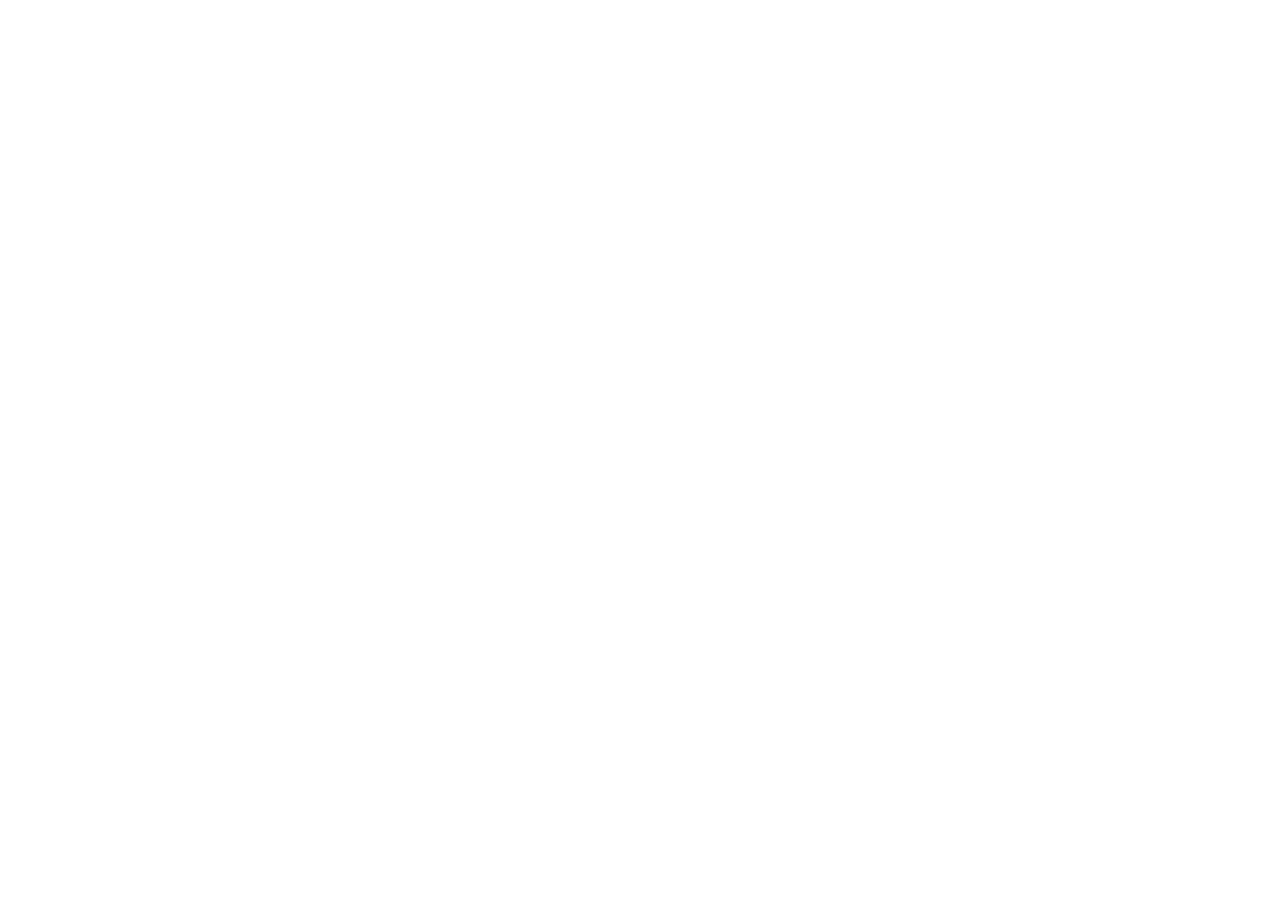
==== lab.html @ 79890d78 "add html basic structure" ====
<!DOCTYPE html>
<html lang="en">
<head>
    <meta charset="UTF-8">
    <meta name="viewport" content="width=device-width, initial-scale=1.0">
    <title>m.z traders</title>
</head>
<body>
    
</body>
</html>
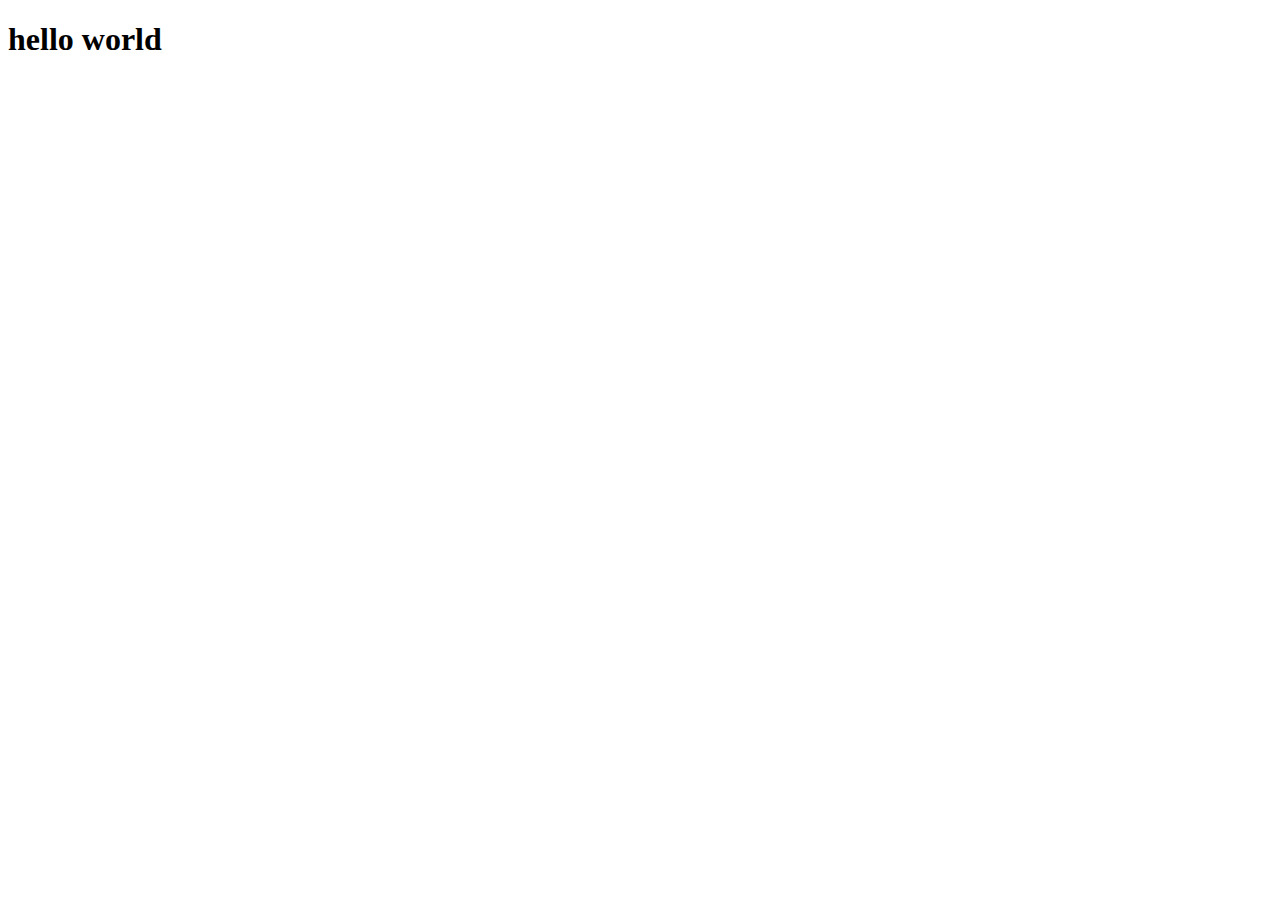
==== commit b41724b1: "add h1 tag" ====
--- a/lab.html
+++ b/lab.html
@@ -6,6 +6,6 @@
     <title>m.z traders</title>
 </head>
 <body>
-    
+    <h1>hello world</h1>
 </body>
 </html>